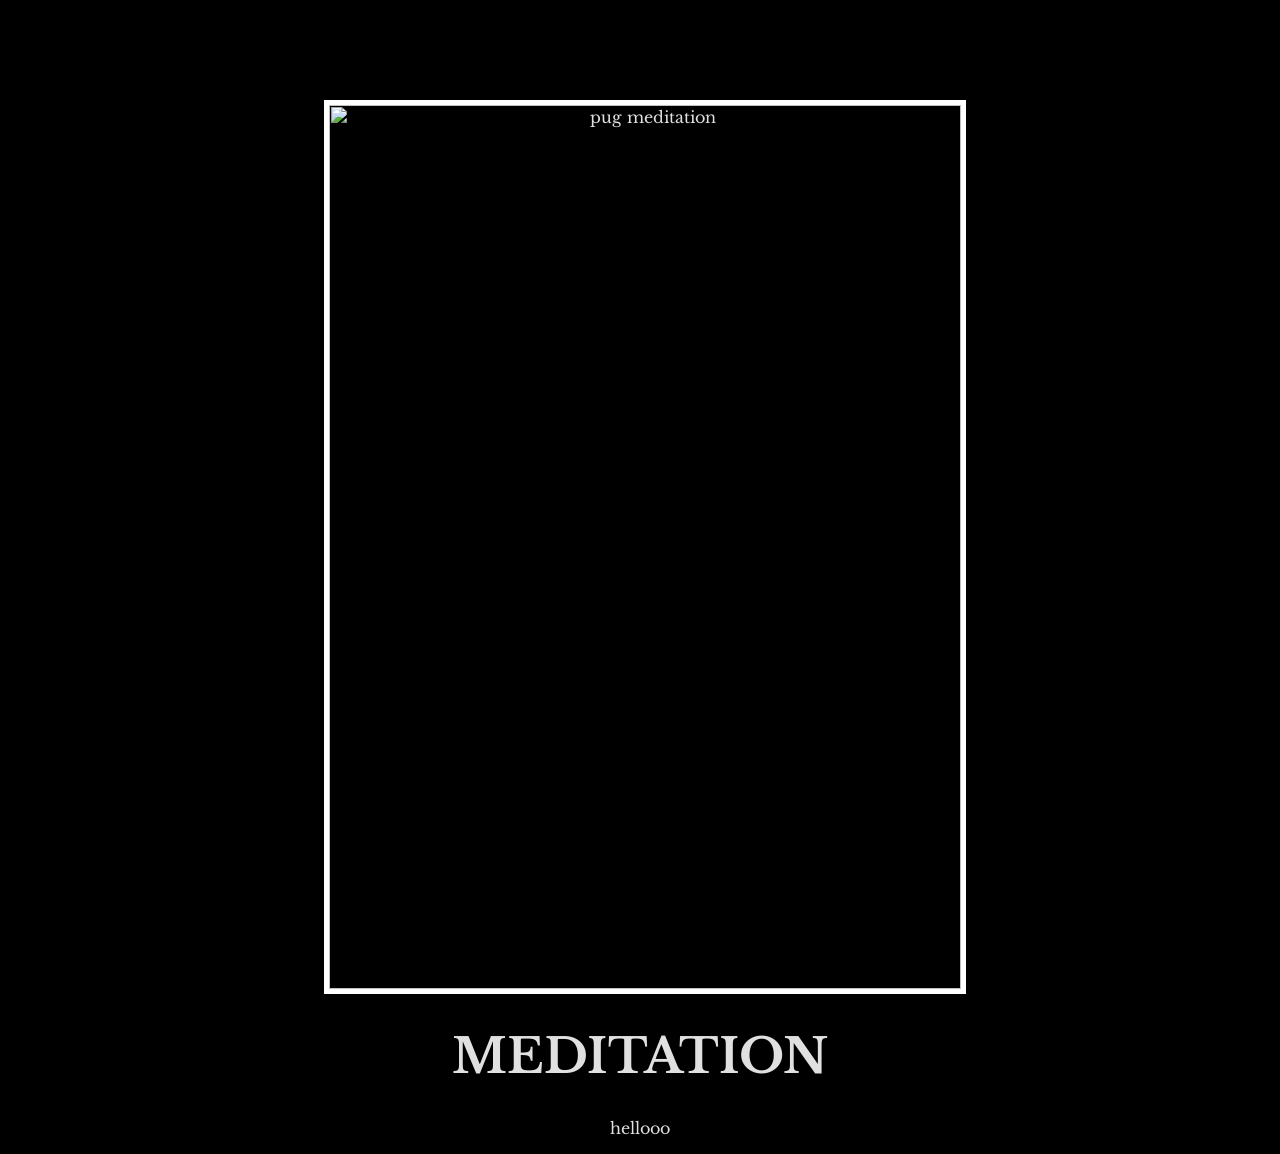
==== Public/Meme.html @ d91e4463 "Add files via upload" ====
<head>
    
    <title>Meme of the day</title>
    
    <link rel="stylesheet" href="../style1.css"/>
    <link rel="preconnect" href="https://fonts.googleapis.com">
    <link rel="preconnect" href="https://fonts.gstatic.com" crossorigin>
    <link href="https://fonts.googleapis.com/css2?family=Libre+Baskerville:ital,wght@0,400;0,700;1,400&display=swap" rel="stylesheet">


</head>

<body> 

 <div class="photo">
    <img class="Motivation-img" src=" ./Images/matthew-henry-unsplash.jpg "   alt=" pug meditation"./>




    <h1>meditation</h1>
    <p>hellooo</p>


 </div>

    




</body>
---- style1.css ----
body{

    background-color: black;
}



h1 {
    font-size: 3rem;
    text-transform: uppercase;
}
.photo{

    width: 50%;
    margin-left: 25%;
     margin-top: 100px;
    color: rgb(224, 224, 224);
    font-family: "Libre Baskerville", serif;
    text-align: center;
}

.Motivation-img{

    width: 100%;
    border : 5px solid rgb(255, 255, 255)


}
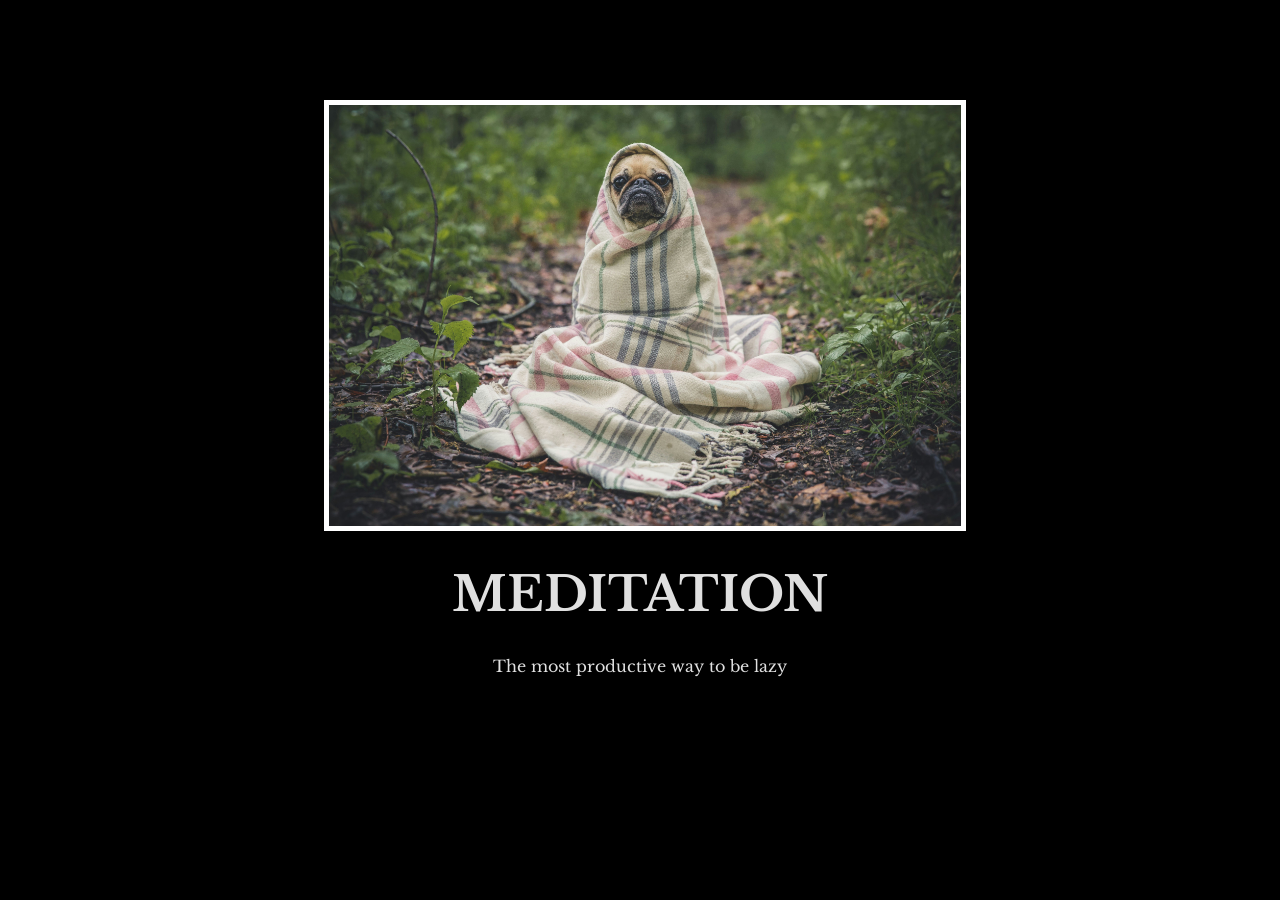
==== commit 7912f13f: "Add files via upload" ====
--- a/Public/Meme.html
+++ b/Public/Meme.html
@@ -16,13 +16,13 @@
 <body> 
 
  <div class="photo">
-    <img class="Motivation-img" src=" ./Images/matthew-henry-unsplash.jpg "   alt=" pug meditation"./>
+    <img class="Motivation-img" src=" ./images/matthew-henry-unsplash.jpg "   alt=" pug meditation"./>
 
 
 
 
     <h1>meditation</h1>
-    <p>hellooo</p>
+    <p>The most productive way to be lazy </p>
 
 
  </div>
